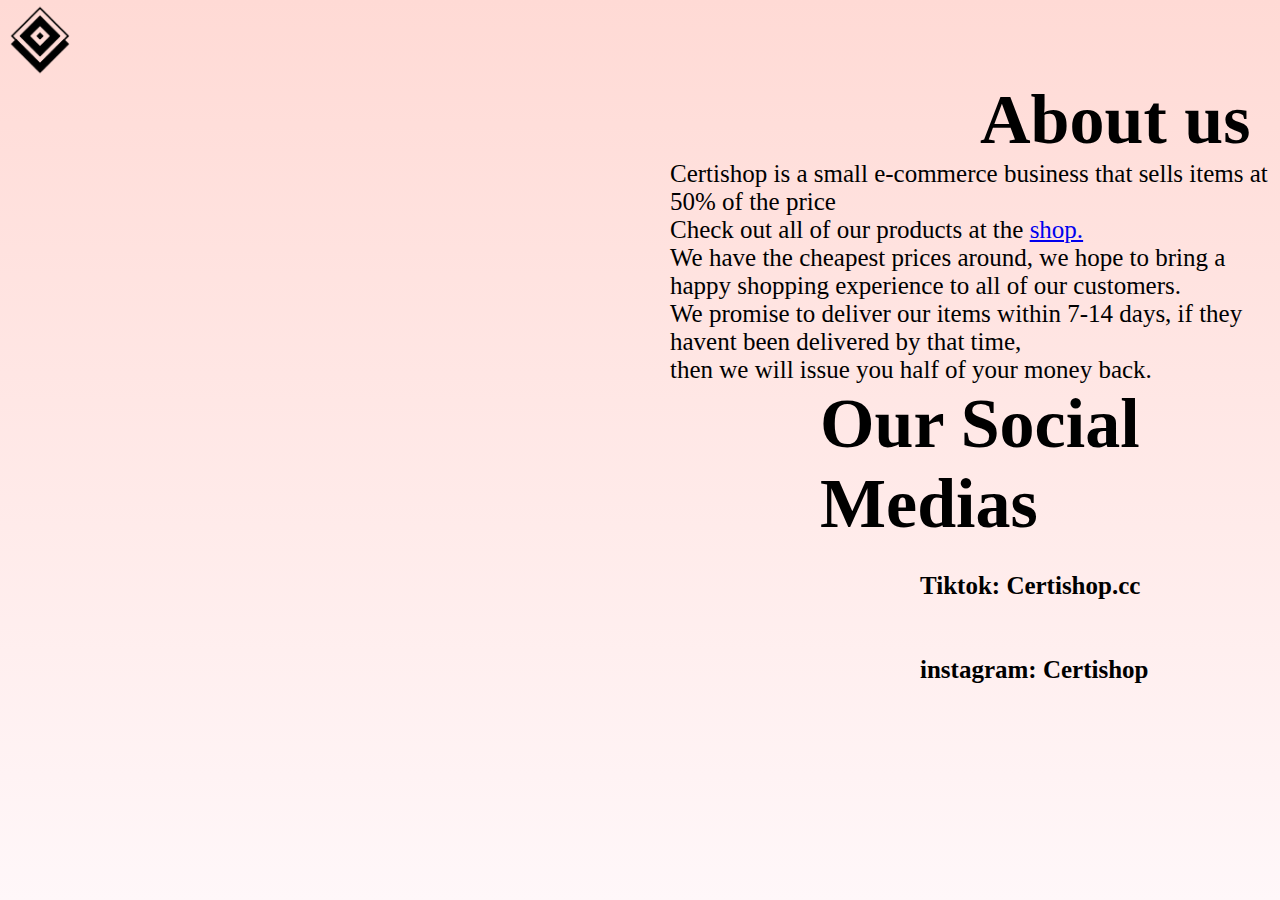
==== aboutus.html @ fa1e2372 "Add files via upload" ====
<html>
    <head>
        <title>About Us</title>
        <link rel="stylesheet" href="aboutus.css">
        
    </head>
    <body>
        <img src="logo.png" class="logo">
        <div class="banner">
        <h1>About us</h1>
        <p>Certishop is a small e-commerce business that sells items at 50% of the price<br>Check out all of our products at the <a href="shop.html"> shop.<br>
       </a> We have the cheapest prices around, we hope to bring a happy shopping experience to all of our customers.
        <br>We promise to deliver our items within 7-14 days, if they havent been delivered by that time, <br>then we will issue you half of your money back.</p>

        
        </div>
        <div class="socials"> 
            <h1>Our Social Medias</h1>
            <p><br> Tiktok: Certishop.cc <Br><Br><br>instagram: Certishop </p>
        </div>


    </body>
    <style>
body{
    background: linear-gradient(#ffdad5, #fff7f9);

}
        
    </style>
</html>
---- aboutus.css ----
*{
    margin: 0;
    padding: 0;
    font-family: cursive;
}
.logo{
    width: 80px;
    cursor: pointer;
}
.banner{
    font-family: arial;
}
.banner h1{
    font-size: 70px;
    margin-left: 980px;
    font-weight: bold;
}
.banner p{
    font-size: 25px;
    margin-left: 670;
}
.socials{
    font-family: arial;
}
.socials h1{
    font-size: 70px;
    margin-left: 820px;
    font-weight; bold;
}
.socials p{
    font-size: 25px;
    margin-left: 920;
    font-weight: bold;
}
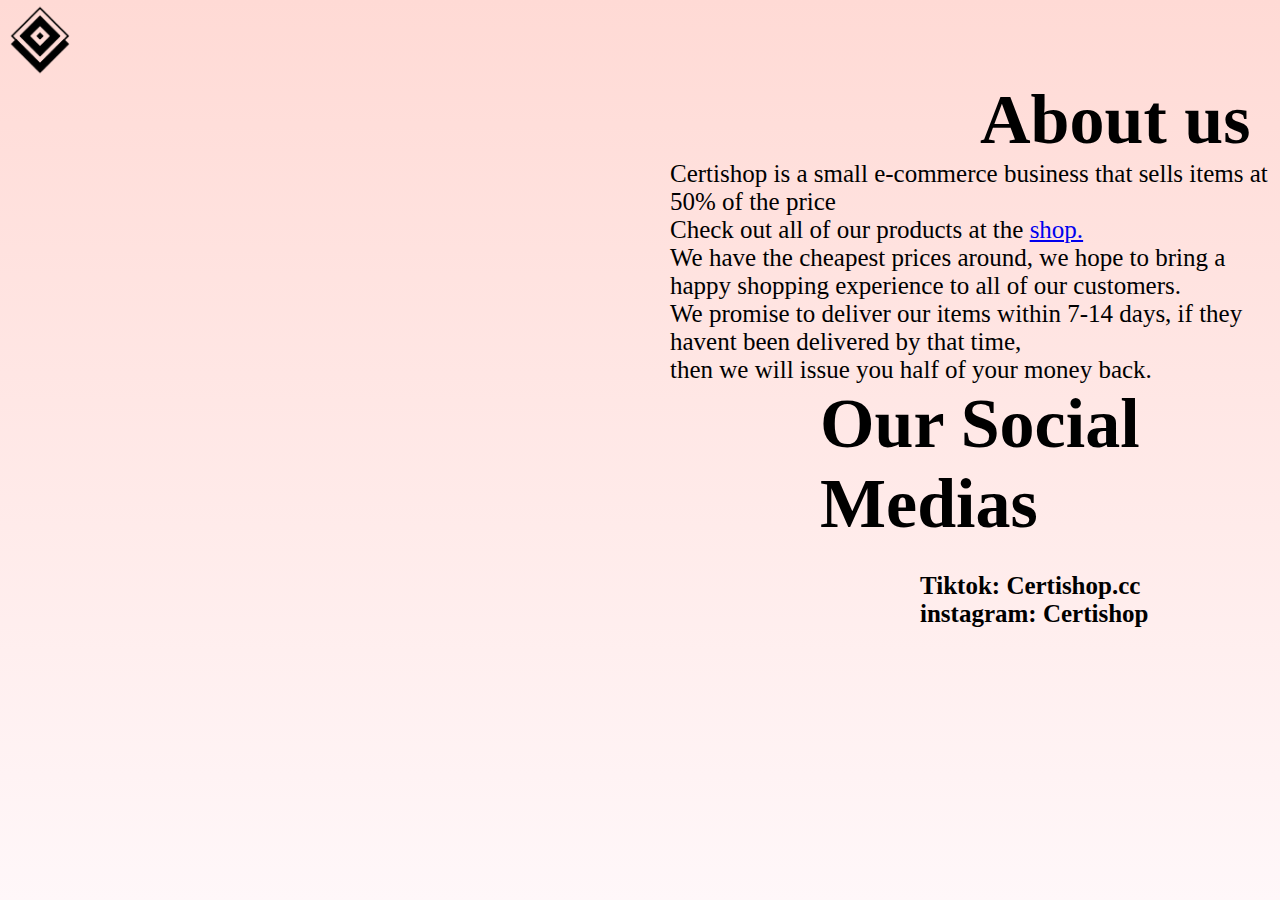
==== commit a00edb32: "Update aboutus.html" ====
--- a/aboutus.html
+++ b/aboutus.html
@@ -16,7 +16,7 @@
         </div>
         <div class="socials"> 
             <h1>Our Social Medias</h1>
-            <p><br> Tiktok: Certishop.cc <Br><Br><br>instagram: Certishop </p>
+            <p><br> Tiktok: Certishop.cc <Br>instagram: Certishop </p>
         </div>
 
 
@@ -28,4 +28,4 @@
 }
         
     </style>
-</html>+</html>
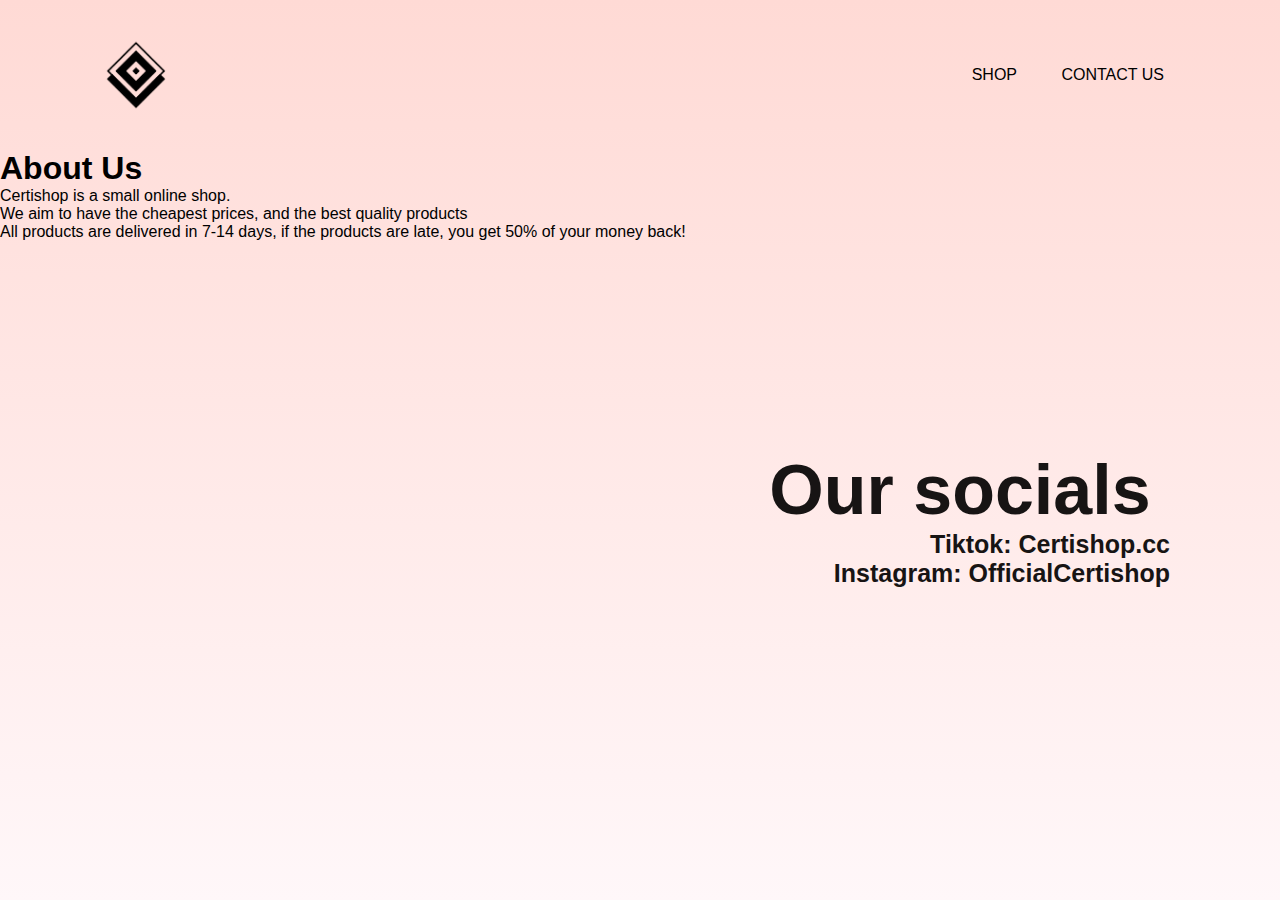
==== commit fb7f32a7: "Update aboutus.html" ====
--- a/aboutus.html
+++ b/aboutus.html
@@ -5,18 +5,24 @@
         
     </head>
     <body>
-        <img src="logo.png" class="logo">
         <div class="banner">
-        <h1>About us</h1>
-        <p>Certishop is a small e-commerce business that sells items at 50% of the price<br>Check out all of our products at the <a href="shop.html"> shop.<br>
-       </a> We have the cheapest prices around, we hope to bring a happy shopping experience to all of our customers.
-        <br>We promise to deliver our items within 7-14 days, if they havent been delivered by that time, <br>then we will issue you half of your money back.</p>
-
-        
+            <div class="navbar">
+            <img src="logo.png" class="logo">
+            <ul>
+                <li><a href="shop.html">Shop</a></li>
+                <li><a href="contact.html">Contact Us</a></li>
+            </ul>
         </div>
-        <div class="socials"> 
-            <h1>Our Social Medias</h1>
-            <p><br> Tiktok: Certishop.cc <Br>instagram: Certishop </p>
+        <div class="content">
+            <h1> About Us</h1>
+            <p>Certishop is a small online shop.<BR>
+            We aim to have the cheapest prices, and the best quality products<BR>
+            All products are delivered in 7-14 days, if the products are late, you get 50% of your money back!</p>
+        </div>
+        <div class="socials">
+            <h1>Our socials</h1>
+            <p>Tiktok: Certishop.cc</p>
+            <p>Instagram: OfficialCertishop</p>
         </div>
 
 
--- a/aboutus.css
+++ b/aboutus.css
@@ -1,34 +1,80 @@
 *{
     margin: 0;
     padding: 0;
-    font-family: cursive;
+    font-family: arial;
+}
+.socials{
+    width: 63%;
+    top: 50%;
+    position: absolute;
+    transform: translate(-50%);
+    text-align: right;
+    color: rgb(23, 20, 20);
+}
+.socials h1{
+    font-size: 70px;
+    width: 91%;
+}
+.socials p{
+    width: 81%;
+    margin-left: 30px;
+    font-weight: bold;
+    position: relative;
+}
+.banner{
+    width: 100%;
+    height: 100vh;
+    background: linear-gradient(#ffdad5, #fff7f9);
+    background-size: cover;
+    background-position: center;
+}
+.navbar{
+    width: 85%;
+    margin: auto;
+    padding: 35px 0;
+    display: flex;
+    align-items: center;
+    justify-content: space-between;
 }
 .logo{
     width: 80px;
     cursor: pointer;
 }
-.banner{
-    font-family: arial;
+.navbar ul li{
+    list-style: none;
+    display: inline-block;
+    margin: 0 20px;
+    position: relative;
 }
-.banner h1{
-    font-size: 70px;
-    margin-left: 980px;
-    font-weight: bold;
+.navbar ul li a{
+    text-decoration: none;
+    color: black;
+    text-transform: uppercase;
 }
-.banner p{
-    font-size: 25px;
-    margin-left: 670;
+.navbar ul li::after{
+    content: '';
+    height: 3px;
+    width: 0%;
+    background: #1a1e1e;
+    position: absolute;
+    left: 0;
+    bottom: -5px;
+    transition: 0.5s;
+}
+.navbar ul li:hover::after{
+    width: 100%;
 }
 .socials{
     font-family: arial;
+    border: 100px;
 }
 .socials h1{
     font-size: 70px;
     margin-left: 820px;
-    font-weight; bold;
+    font-weight: bold;
 }
 .socials p{
     font-size: 25px;
     margin-left: 920;
     font-weight: bold;
-}+}
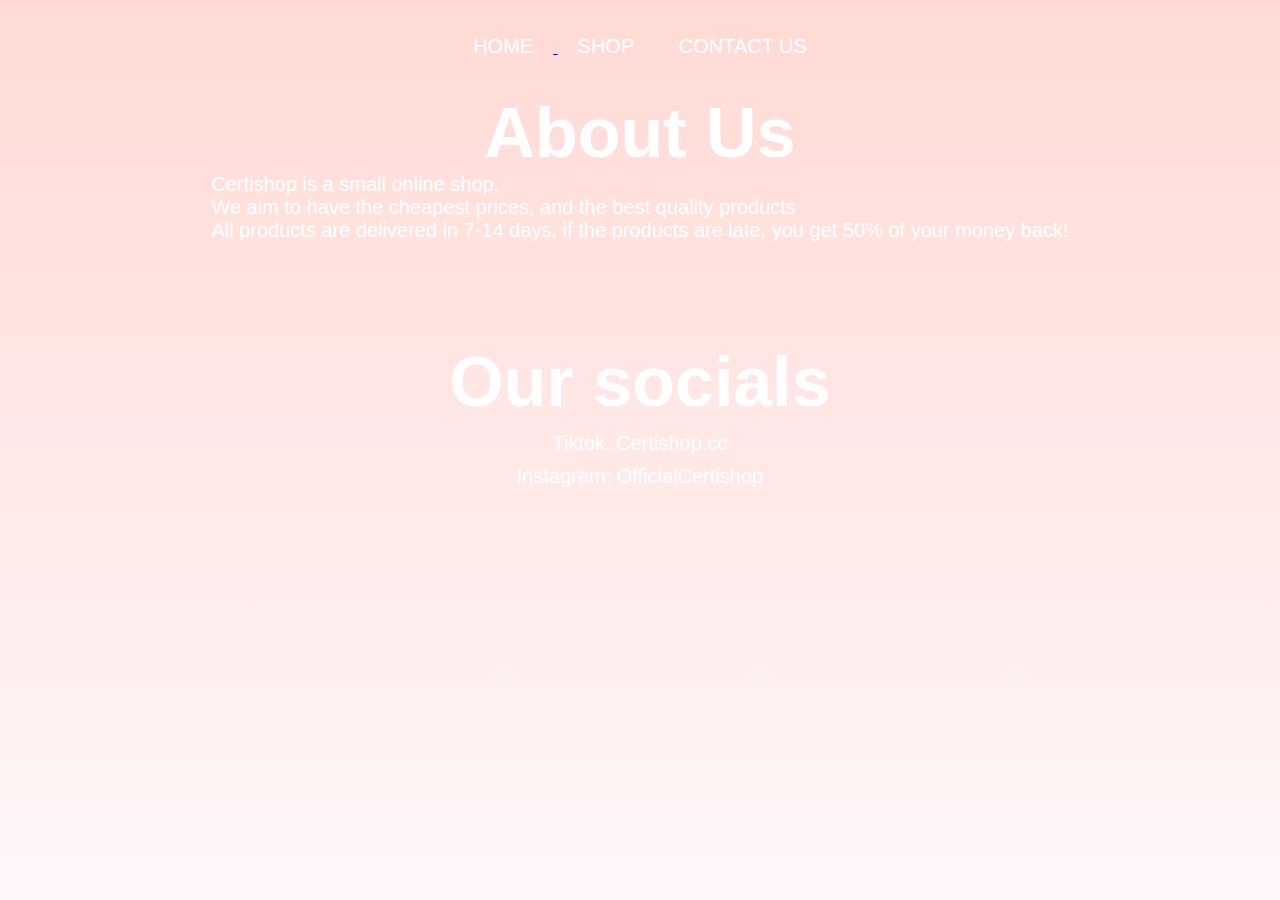
==== commit 30efe3bf: "Update aboutus.html" ====
--- a/aboutus.html
+++ b/aboutus.html
@@ -2,13 +2,13 @@
     <head>
         <title>About Us</title>
         <link rel="stylesheet" href="aboutus.css">
-        
+        <meta name="viewport" content="initial-scale=1.0, width=400, minimum-scale=1.0, maximum-scale=1.0, form=no">
     </head>
     <body>
         <div class="banner">
             <div class="navbar">
-            <img src="logo.png" class="logo">
-            <ul>
+                <ul>
+                <li><a href="index.html">Home</li>
                 <li><a href="shop.html">Shop</a></li>
                 <li><a href="contact.html">Contact Us</a></li>
             </ul>
--- a/aboutus.css
+++ b/aboutus.css
@@ -3,38 +3,60 @@
     padding: 0;
     font-family: arial;
 }
+
+.content{
+    font-family: arial;
+}
+.content h1{
+    font-size: 70px;
+    color: white;
+    display: flex;
+    align-items: center;
+    justify-content: center;
+    margin-top: none;
+}
+.content p{
+    font-size: 20px;
+    color: white;
+    display: flex;
+    align-items: center;
+    justify-content: center;
+}
+
 .socials{
-    width: 63%;
-    top: 50%;
-    position: absolute;
-    transform: translate(-50%);
-    text-align: right;
-    color: rgb(23, 20, 20);
+    border: 100px;
 }
 .socials h1{
     font-size: 70px;
-    width: 91%;
+    display: flex;
+    align-items: center;
+    margin-top: 100px;
+    justify-content: center;
+    color: white;
+
 }
 .socials p{
-    width: 81%;
-    margin-left: 30px;
-    font-weight: bold;
-    position: relative;
+    font-size: 20px;
+    margin-top: 10px;
+    color: white;
+    display: flex;
+    align-items: center;
+    justify-content: center;
+
 }
 .banner{
     width: 100%;
     height: 100vh;
-    background: linear-gradient(#ffdad5, #fff7f9);
+    background-image: url("https://wallpapercave.com/wp/wp2740690.jpg");
     background-size: cover;
     background-position: center;
 }
 .navbar{
-    width: 85%;
-    margin: auto;
     padding: 35px 0;
+    font-weight: none;
     display: flex;
     align-items: center;
-    justify-content: space-between;
+    justify-content: center;
 }
 .logo{
     width: 80px;
@@ -44,18 +66,19 @@
     list-style: none;
     display: inline-block;
     margin: 0 20px;
+    font-size: 20px;
     position: relative;
 }
 .navbar ul li a{
     text-decoration: none;
-    color: black;
+    color: white;
     text-transform: uppercase;
 }
 .navbar ul li::after{
     content: '';
     height: 3px;
     width: 0%;
-    background: #1a1e1e;
+    background: white;
     position: absolute;
     left: 0;
     bottom: -5px;
@@ -64,17 +87,4 @@
 .navbar ul li:hover::after{
     width: 100%;
 }
-.socials{
-    font-family: arial;
-    border: 100px;
-}
-.socials h1{
-    font-size: 70px;
-    margin-left: 820px;
-    font-weight: bold;
-}
-.socials p{
-    font-size: 25px;
-    margin-left: 920;
-    font-weight: bold;
-}
+
